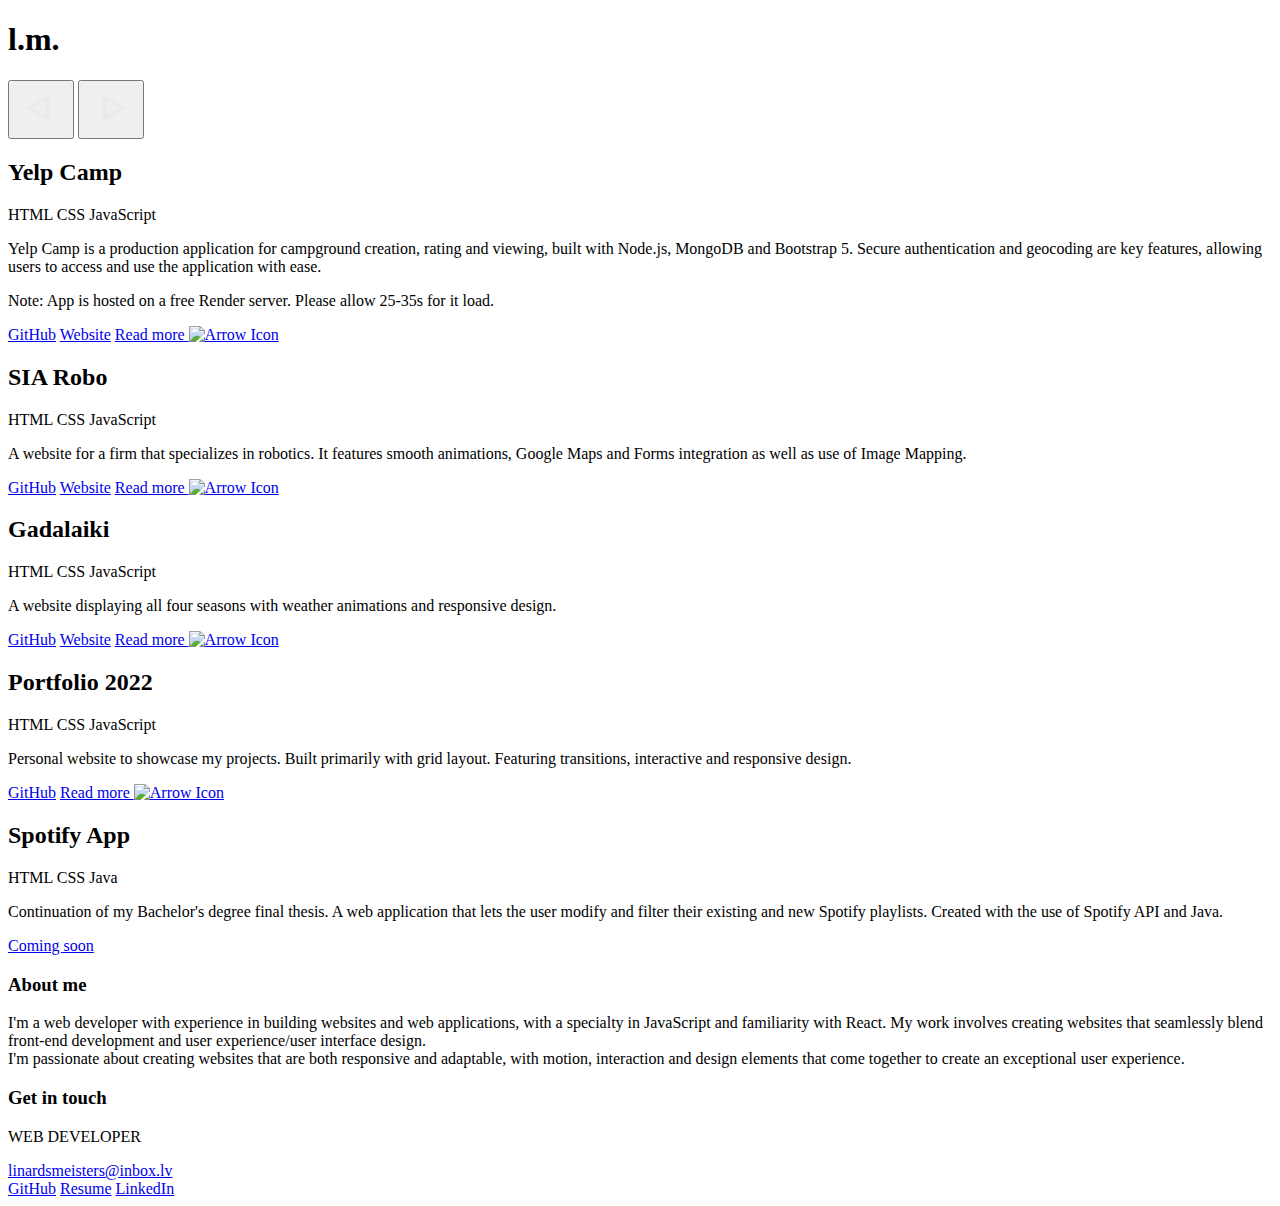
==== index.html @ f3648794 "Updated project pages" ====
<!DOCTYPE html>
<html lang="en">
    <head>
        <meta charset="UTF-8" />
        <meta name="viewport" content="width=device-width, initial-scale=1.0" />
        <link
            rel="icon"
            type="image/png"
            sizes="16x16"
            href="./bildes/favicon-16x16-black.png"
            media="(prefers-color-scheme: light)"
        />
        <link
            rel="icon"
            href="./bildes/favicon-16x16-white.png"
            media="(prefers-color-scheme: dark)"
        />
        <link rel="stylesheet" href="./css/main.css" />
        <title>Portfolio</title>
    </head>

    <body>
        <div class="transition transition-1 is-active"></div>
        <main>
            <header>
                <h1>l.m.</h1>
                <div class="controls">
                    <button data-control="left">
                        <svg
                            width="50"
                            height="50"
                            viewBox="0 0 62 62"
                            fill="none"
                            xmlns="http://www.w3.org/2000/svg"
                        >
                            <path
                                d="M41.3335 12.9166L41.3335 49.0833L12.9168 30.9999L41.3335 12.9166ZM36.1668 22.3458L22.6043 30.9999L36.1668 39.6541L36.1668 22.3458Z"
                                fill="#E9EBE9"
                            />
                        </svg>
                    </button>
                    <button data-control="right">
                        <svg
                            width="50"
                            height="50"
                            viewBox="0 0 62 62"
                            fill="none"
                            xmlns="http://www.w3.org/2000/svg"
                        >
                            <path
                                d="M20.6665 49.0834V12.9167L49.0832 31.0001L20.6665 49.0834ZM25.8332 39.6542L39.3957 31.0001L25.8332 22.3459V39.6542Z"
                                fill="#E9EBE9"
                            />
                        </svg>
                    </button>
                </div>
            </header>

            <section data-slides>
                <div class="slide" data-active>
                    <div class="slide-header">
                        <h2>Yelp Camp</h2>
                        <div class="slide-technologies">
                            <span>HTML</span>
                            <span>CSS</span>
                            <span>JavaScript</span>
                        </div>
                    </div>
                    <p>
                        Yelp Camp is a production application for campground
                        creation, rating and viewing, built with Node.js,
                        MongoDB and Bootstrap 5. Secure authentication and
                        geocoding are key features, allowing users to access and
                        use the application with ease.
                    </p>
                    <p class="italics">
                        Note: App is hosted on a free Render server. Please
                        allow 25-35s for it load.
                    </p>
                    <a
                        href="https://github.com/linijs/Yelp_Camp_2022.git"
                        target="_blank"
                        >GitHub</a
                    >
                    <a
                        href="https://yelpcamp-0p3y.onrender.com/"
                        target="_blank"
                        >Website</a
                    >

                    <a class="transition" href="./projekti/yelp_camp.html"
                        >Read more
                        <img
                            src="./bildes/icons8-right-32.png"
                            alt="Arrow Icon"
                        />
                    </a>
                </div>

                <div class="slide">
                    <div class="slide-header">
                        <h2>SIA Robo</h2>
                        <div class="slide-technologies">
                            <span>HTML</span>
                            <span>CSS</span>
                            <span>JavaScript</span>
                        </div>
                    </div>
                    <p>
                        A website for a firm that specializes in robotics. It
                        features smooth animations, Google Maps and Forms
                        integration as well as use of Image Mapping.
                    </p>

                    <a
                        href="https://github.com/linijs/SIA_ROBO.git"
                        target="_blank"
                        >GitHub</a
                    >
                    <a
                        href="https://my-project-1499383622746.web.app/"
                        target="_blank"
                        >Website</a
                    >
                    <a class="transition" href="./projekti/sia_robo.html"
                        >Read more
                        <img
                            src="./bildes/icons8-right-32.png"
                            alt="Arrow Icon"
                    /></a>
                </div>

                <div class="slide">
                    <div class="slide-header">
                        <h2>Gadalaiki</h2>
                        <div class="slide-technologies">
                            <span>HTML</span>
                            <span>CSS</span>
                            <span>JavaScript</span>
                        </div>
                    </div>
                    <p>
                        A website displaying all four seasons with weather
                        animations and responsive design.
                    </p>
                    <a
                        href="https://github.com/linijs/Gadalaiki.git"
                        target="_blank"
                        >GitHub</a
                    >
                    <a href="https://gadalaiki.onrender.com/" target="_blank"
                        >Website</a
                    >
                    <a class="transition" href="./projekti/gadalaiki.html"
                        >Read more
                        <img
                            src="./bildes/icons8-right-32.png"
                            alt="Arrow Icon"
                    /></a>
                </div>
                <div class="slide">
                    <div class="slide-header">
                        <h2>Portfolio 2022</h2>
                        <div class="slide-technologies">
                            <span>HTML</span>
                            <span>CSS</span>
                            <span>JavaScript</span>
                        </div>
                    </div>
                    <p>
                        Personal website to showcase my projects. Built
                        primarily with grid layout. Featuring transitions,
                        interactive and responsive design.
                    </p>
                    <a
                        href="https://github.com/linijs/Portfoliolm.git"
                        target="_blank"
                        >GitHub</a
                    >
                    <a
                        class="transition"
                        href="./projekti/portfolio.html"
                        target="_blank"
                        >Read more
                        <img
                            src="./bildes/icons8-right-32.png"
                            alt="Arrow Icon"
                    /></a>
                </div>

                <div class="slide">
                    <div class="slide-header">
                        <h2>Spotify App</h2>
                        <div class="slide-technologies">
                            <span>HTML</span>
                            <span>CSS</span>
                            <span>Java</span>
                        </div>
                    </div>
                    <p>
                        Continuation of my Bachelor's degree final thesis. A web
                        application that lets the user modify and filter their
                        existing and new Spotify playlists. Created with the use
                        of Spotify API and Java.
                    </p>

                    <a href="#" class="coming-soon">Coming soon</a>
                </div>
            </section>

            <section>
                <h3>About me</h3>
                <p>
                    I'm a web developer with experience in building websites and
                    web applications, with a specialty in JavaScript and
                    familiarity with React. My work involves creating websites
                    that seamlessly blend front-end development and user
                    experience/user interface design. <br />
                    I'm passionate about creating websites that are both
                    responsive and adaptable, with motion, interaction and
                    design elements that come together to create an exceptional
                    user experience.
                </p>
            </section>

            <section class="contact">
                <div>
                    <h3>Get in touch</h3>
                </div>
                <div class="contact-body">
                    <p>WEB DEVELOPER</p>
                    <a href="mailto:linardsmeisters@inbox.lv"
                        >linardsmeisters@inbox.lv</a
                    >
                </div>
                <div class="contact-footer">
                    <span></span>
                    <div class="contact-footer-links">
                        <a href="https://github.com/linijs" target="_blank"
                            >GitHub</a
                        >
                        <a href="./cv/resume.html" class="transition">Resume</a>
                        <a
                            href="https://www.linkedin.com/in/linardsmeisters/"
                            target="_blank"
                            >LinkedIn</a
                        >
                    </div>
                </div>
            </section>
        </main>
    </body>
    <script src="./js/main.js" defer></script>
    <script src="./js/transitions.js"></script>
</html>
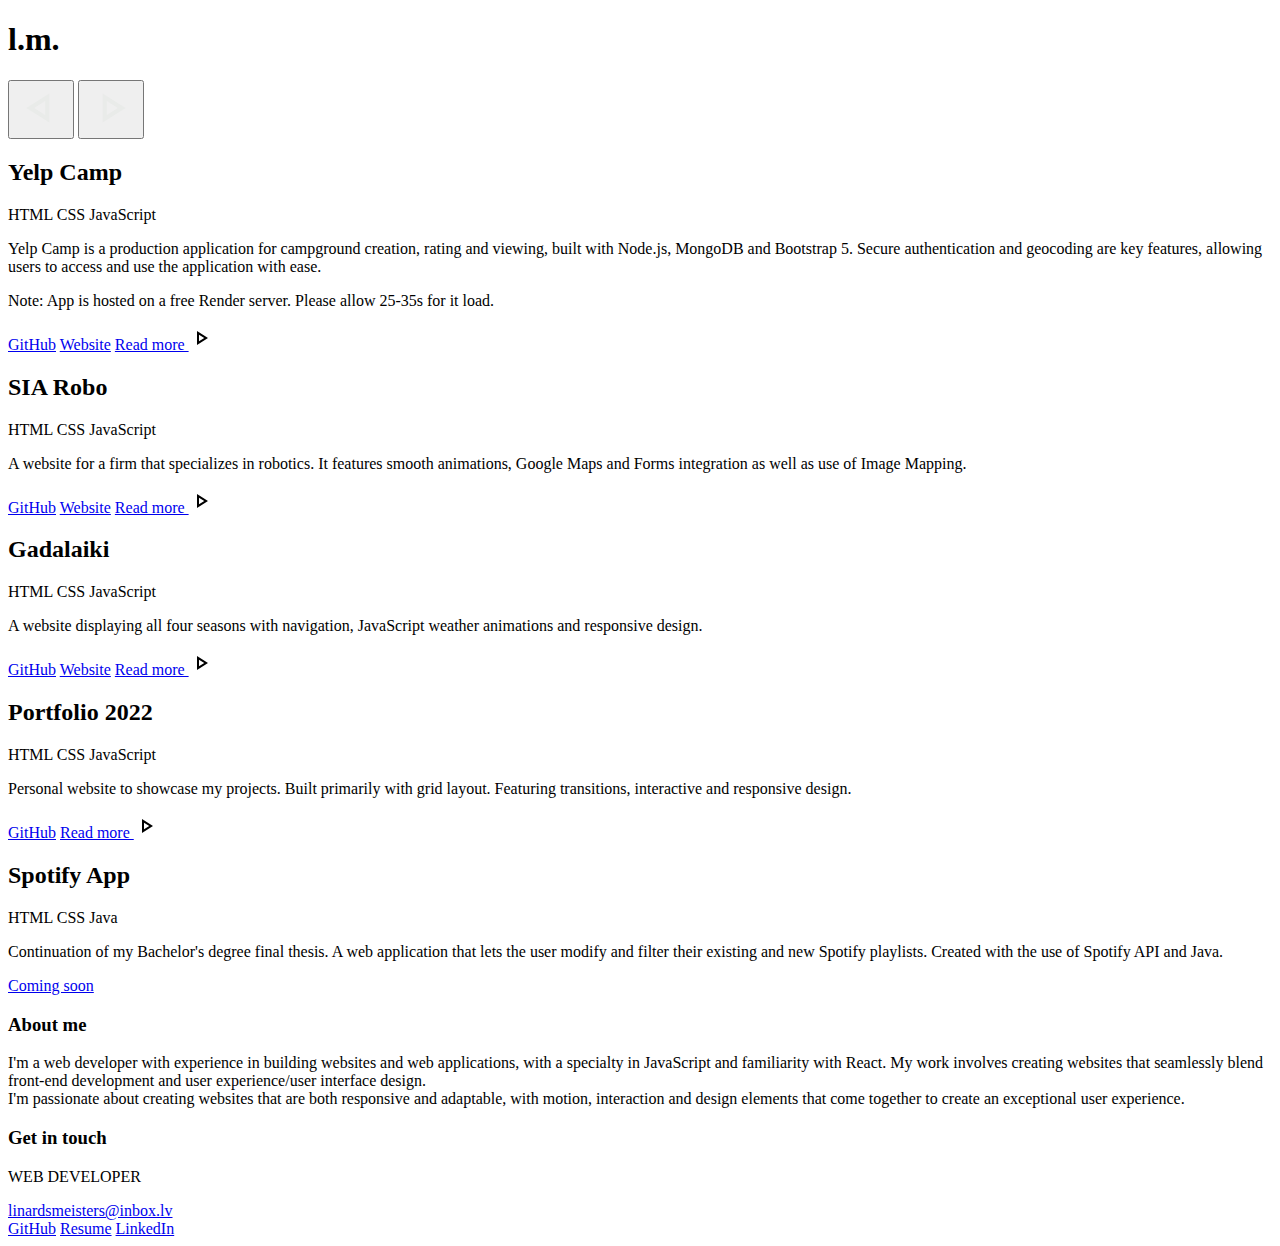
==== commit 3ada7f20: "General bug fixes" ====
--- a/index.html
+++ b/index.html
@@ -12,6 +12,8 @@
         />
         <link
             rel="icon"
+            type="image/png"
+            sizes="16x16"
             href="./bildes/favicon-16x16-white.png"
             media="(prefers-color-scheme: dark)"
         />
@@ -90,10 +92,18 @@
 
                     <a class="transition" href="./projekti/yelp_camp.html"
                         >Read more
-                        <img
-                            src="./bildes/icons8-right-32.png"
-                            alt="Arrow Icon"
-                        />
+                        <svg
+                            width="24"
+                            height="24"
+                            viewBox="0 0 62 62"
+                            fill="none"
+                            xmlns="http://www.w3.org/2000/svg"
+                        >
+                            <path
+                                d="M20.6665 49.0834V12.9167L49.0832 31.0001L20.6665 49.0834ZM25.8332 39.6542L39.3957 31.0001L25.8332 22.3459V39.6542Z"
+                                fill="#000000"
+                            />
+                        </svg>
                     </a>
                 </div>
 
@@ -124,10 +134,18 @@
                     >
                     <a class="transition" href="./projekti/sia_robo.html"
                         >Read more
-                        <img
-                            src="./bildes/icons8-right-32.png"
-                            alt="Arrow Icon"
-                    /></a>
+                        <svg
+                            width="24"
+                            height="24"
+                            viewBox="0 0 62 62"
+                            fill="none"
+                            xmlns="http://www.w3.org/2000/svg"
+                        >
+                            <path
+                                d="M20.6665 49.0834V12.9167L49.0832 31.0001L20.6665 49.0834ZM25.8332 39.6542L39.3957 31.0001L25.8332 22.3459V39.6542Z"
+                                fill="#000000"
+                            /></svg
+                    ></a>
                 </div>
 
                 <div class="slide">
@@ -140,8 +158,8 @@
                         </div>
                     </div>
                     <p>
-                        A website displaying all four seasons with weather
-                        animations and responsive design.
+                        A website displaying all four seasons with navigation,
+                        JavaScript weather animations and responsive design.
                     </p>
                     <a
                         href="https://github.com/linijs/Gadalaiki.git"
@@ -153,10 +171,18 @@
                     >
                     <a class="transition" href="./projekti/gadalaiki.html"
                         >Read more
-                        <img
-                            src="./bildes/icons8-right-32.png"
-                            alt="Arrow Icon"
-                    /></a>
+                        <svg
+                            width="24"
+                            height="24"
+                            viewBox="0 0 62 62"
+                            fill="none"
+                            xmlns="http://www.w3.org/2000/svg"
+                        >
+                            <path
+                                d="M20.6665 49.0834V12.9167L49.0832 31.0001L20.6665 49.0834ZM25.8332 39.6542L39.3957 31.0001L25.8332 22.3459V39.6542Z"
+                                fill="#000000"
+                            /></svg
+                    ></a>
                 </div>
                 <div class="slide">
                     <div class="slide-header">
@@ -182,10 +208,18 @@
                         href="./projekti/portfolio.html"
                         target="_blank"
                         >Read more
-                        <img
-                            src="./bildes/icons8-right-32.png"
-                            alt="Arrow Icon"
-                    /></a>
+                        <svg
+                            width="24"
+                            height="24"
+                            viewBox="0 0 62 62"
+                            fill="none"
+                            xmlns="http://www.w3.org/2000/svg"
+                        >
+                            <path
+                                d="M20.6665 49.0834V12.9167L49.0832 31.0001L20.6665 49.0834ZM25.8332 39.6542L39.3957 31.0001L25.8332 22.3459V39.6542Z"
+                                fill="#000000"
+                            /></svg
+                    ></a>
                 </div>
 
                 <div class="slide">
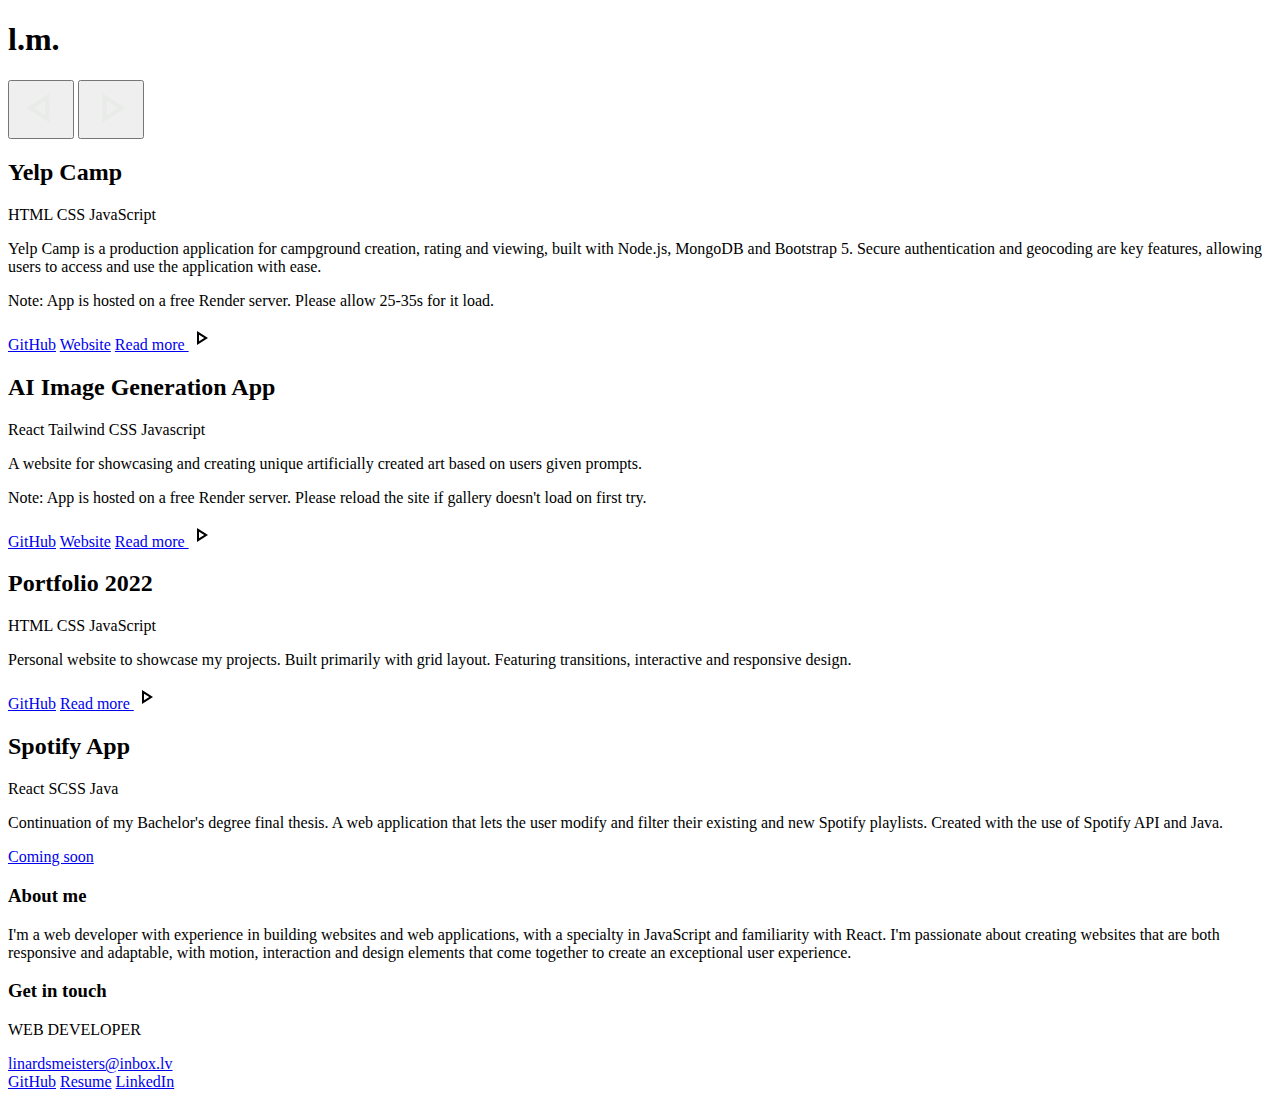
==== commit 61ce3863: "Projects page redesign" ====
--- a/index.html
+++ b/index.html
@@ -80,7 +80,7 @@
                         allow 25-35s for it load.
                     </p>
                     <a
-                        href="https://github.com/linijs/Yelp_Camp_2022.git"
+                        href="https://github.com/lmeisters/Yelp_Camp_2022.git"
                         target="_blank"
                         >GitHub</a
                     >
@@ -109,7 +109,50 @@
 
                 <div class="slide">
                     <div class="slide-header">
-                        <h2>SIA Robo</h2>
+                        <h2>AI Image Generation App</h2>
+                        <div class="slide-technologies">
+                            <span>React</span>
+                            <span>Tailwind CSS</span>
+                            <span>Javascript</span>
+                        </div>
+                    </div>
+                    <p>
+                        A website for showcasing and creating unique
+                        artificially created art based on users given prompts.
+                    </p>
+                    <p class="italics">
+                        Note: App is hosted on a free Render server. Please
+                        reload the site if gallery doesn't load on first try.
+                    </p>
+
+                    <a
+                        href="https://github.com/lmeisters/AI_Image_Generator_Dall-E.git"
+                        target="_blank"
+                        >GitHub</a
+                    >
+                    <a
+                        href="https://dall-e-image-generator.000webhostapp.com/"
+                        target="_blank"
+                        >Website</a
+                    >
+                    <a class="transition" href="./projekti/ai_app.html"
+                        >Read more
+                        <svg
+                            width="24"
+                            height="24"
+                            viewBox="0 0 62 62"
+                            fill="none"
+                            xmlns="http://www.w3.org/2000/svg"
+                        >
+                            <path
+                                d="M20.6665 49.0834V12.9167L49.0832 31.0001L20.6665 49.0834ZM25.8332 39.6542L39.3957 31.0001L25.8332 22.3459V39.6542Z"
+                                fill="#000000"
+                            /></svg
+                    ></a>
+                </div>
+                <div class="slide">
+                    <div class="slide-header">
+                        <h2>Portfolio 2022</h2>
                         <div class="slide-technologies">
                             <span>HTML</span>
                             <span>CSS</span>
@@ -117,22 +160,19 @@
                         </div>
                     </div>
                     <p>
-                        A website for a firm that specializes in robotics. It
-                        features smooth animations, Google Maps and Forms
-                        integration as well as use of Image Mapping.
-                    </p>
-
-                    <a
-                        href="https://github.com/linijs/SIA_ROBO.git"
+                        Personal website to showcase my projects. Built
+                        primarily with grid layout. Featuring transitions,
+                        interactive and responsive design.
+                    </p>
+                    <a
+                        href="https://github.com/lmeisters/Portfoliolm.git"
                         target="_blank"
                         >GitHub</a
                     >
                     <a
-                        href="https://my-project-1499383622746.web.app/"
-                        target="_blank"
-                        >Website</a
-                    >
-                    <a class="transition" href="./projekti/sia_robo.html"
+                        class="transition"
+                        href="./projekti/portfolio.html"
+                        target="_blank"
                         >Read more
                         <svg
                             width="24"
@@ -150,84 +190,10 @@
 
                 <div class="slide">
                     <div class="slide-header">
-                        <h2>Gadalaiki</h2>
-                        <div class="slide-technologies">
-                            <span>HTML</span>
-                            <span>CSS</span>
-                            <span>JavaScript</span>
-                        </div>
-                    </div>
-                    <p>
-                        A website displaying all four seasons with navigation,
-                        JavaScript weather animations and responsive design.
-                    </p>
-                    <a
-                        href="https://github.com/linijs/Gadalaiki.git"
-                        target="_blank"
-                        >GitHub</a
-                    >
-                    <a href="https://gadalaiki.onrender.com/" target="_blank"
-                        >Website</a
-                    >
-                    <a class="transition" href="./projekti/gadalaiki.html"
-                        >Read more
-                        <svg
-                            width="24"
-                            height="24"
-                            viewBox="0 0 62 62"
-                            fill="none"
-                            xmlns="http://www.w3.org/2000/svg"
-                        >
-                            <path
-                                d="M20.6665 49.0834V12.9167L49.0832 31.0001L20.6665 49.0834ZM25.8332 39.6542L39.3957 31.0001L25.8332 22.3459V39.6542Z"
-                                fill="#000000"
-                            /></svg
-                    ></a>
-                </div>
-                <div class="slide">
-                    <div class="slide-header">
-                        <h2>Portfolio 2022</h2>
-                        <div class="slide-technologies">
-                            <span>HTML</span>
-                            <span>CSS</span>
-                            <span>JavaScript</span>
-                        </div>
-                    </div>
-                    <p>
-                        Personal website to showcase my projects. Built
-                        primarily with grid layout. Featuring transitions,
-                        interactive and responsive design.
-                    </p>
-                    <a
-                        href="https://github.com/linijs/Portfoliolm.git"
-                        target="_blank"
-                        >GitHub</a
-                    >
-                    <a
-                        class="transition"
-                        href="./projekti/portfolio.html"
-                        target="_blank"
-                        >Read more
-                        <svg
-                            width="24"
-                            height="24"
-                            viewBox="0 0 62 62"
-                            fill="none"
-                            xmlns="http://www.w3.org/2000/svg"
-                        >
-                            <path
-                                d="M20.6665 49.0834V12.9167L49.0832 31.0001L20.6665 49.0834ZM25.8332 39.6542L39.3957 31.0001L25.8332 22.3459V39.6542Z"
-                                fill="#000000"
-                            /></svg
-                    ></a>
-                </div>
-
-                <div class="slide">
-                    <div class="slide-header">
                         <h2>Spotify App</h2>
                         <div class="slide-technologies">
-                            <span>HTML</span>
-                            <span>CSS</span>
+                            <span>React</span>
+                            <span>SCSS</span>
                             <span>Java</span>
                         </div>
                     </div>
@@ -247,13 +213,10 @@
                 <p>
                     I'm a web developer with experience in building websites and
                     web applications, with a specialty in JavaScript and
-                    familiarity with React. My work involves creating websites
-                    that seamlessly blend front-end development and user
-                    experience/user interface design. <br />
-                    I'm passionate about creating websites that are both
-                    responsive and adaptable, with motion, interaction and
-                    design elements that come together to create an exceptional
-                    user experience.
+                    familiarity with React. I'm passionate about creating
+                    websites that are both responsive and adaptable, with
+                    motion, interaction and design elements that come together
+                    to create an exceptional user experience.
                 </p>
             </section>
 
@@ -261,24 +224,30 @@
                 <div>
                     <h3>Get in touch</h3>
                 </div>
-                <div class="contact-body">
-                    <p>WEB DEVELOPER</p>
-                    <a href="mailto:linardsmeisters@inbox.lv"
-                        >linardsmeisters@inbox.lv</a
-                    >
-                </div>
-                <div class="contact-footer">
-                    <span></span>
-                    <div class="contact-footer-links">
-                        <a href="https://github.com/linijs" target="_blank"
-                            >GitHub</a
-                        >
-                        <a href="./cv/resume.html" class="transition">Resume</a>
-                        <a
-                            href="https://www.linkedin.com/in/linardsmeisters/"
-                            target="_blank"
-                            >LinkedIn</a
-                        >
+                <div class="contact-lower">
+                    <div class="contact-body">
+                        <p>WEB DEVELOPER</p>
+                        <a href="mailto:linardsmeisters@inbox.lv"
+                            >linardsmeisters@inbox.lv</a
+                        >
+                    </div>
+                    <div class="contact-footer">
+                        <span></span>
+                        <div class="contact-footer-links">
+                            <a
+                                href="https://github.com/lmeisters"
+                                target="_blank"
+                                >GitHub</a
+                            >
+                            <a href="./cv/resume.html" class="transition"
+                                >Resume</a
+                            >
+                            <a
+                                href="https://www.linkedin.com/in/lmeisters"
+                                target="_blank"
+                                >LinkedIn</a
+                            >
+                        </div>
                     </div>
                 </div>
             </section>
